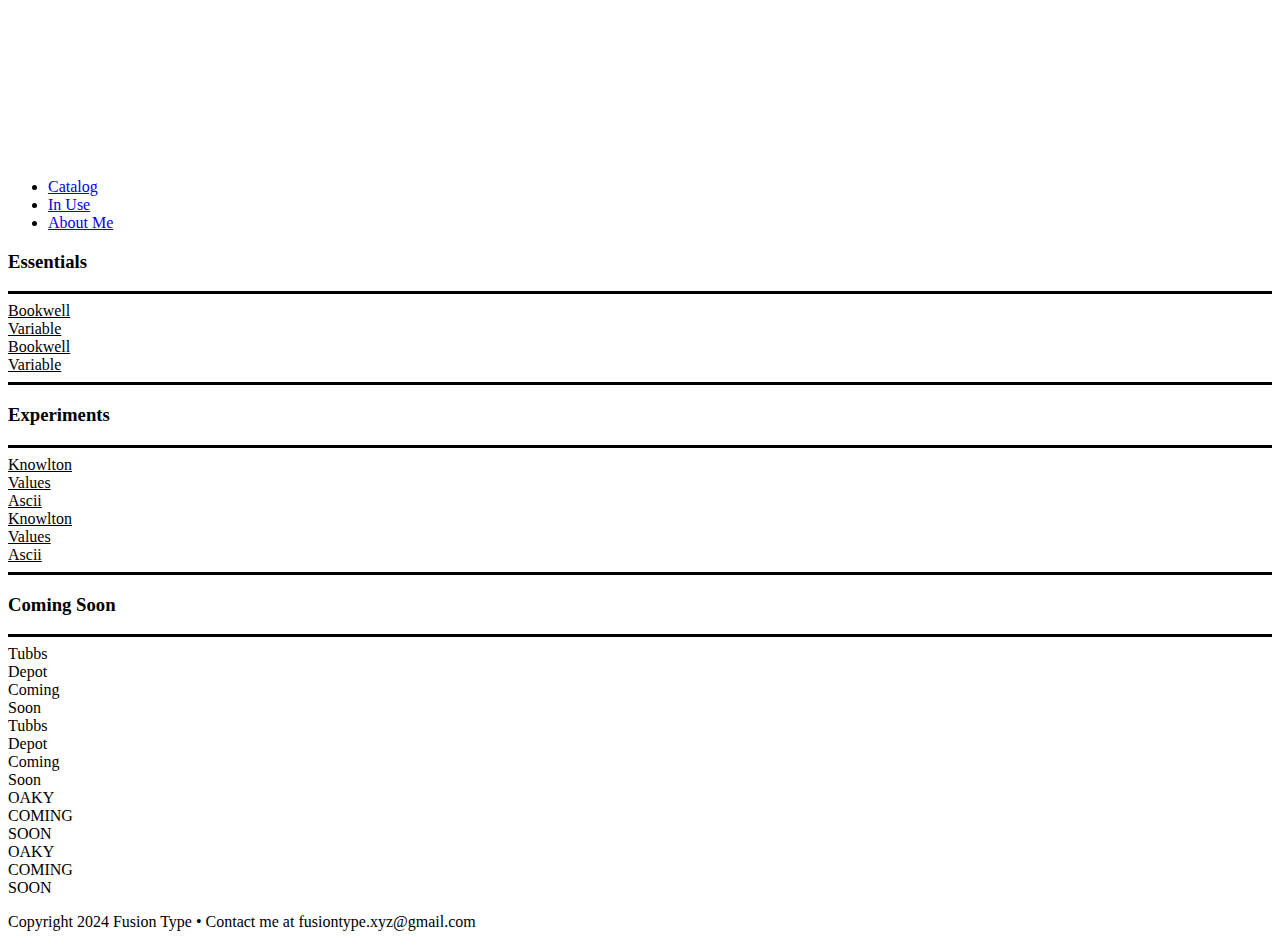
==== index.html @ b50e0040 "Update index.html" ====
<!DOCTYPE html>
<html lang="eng">
<head>
    <meta charset="UTF-8">
    <meta http-equiv="X-UA_Compatable" content="IE=edge">
    <meta name="viewport" content="with=device=width">
    <title>Fustion Type Foundry</title>
    <link rel="stylesheet" href="style.css">
    <link rel="icon" type="image/png" href="FAVICON.png">
</head>

<!-- <div class="navlogo">
    <img src="/images2/FusionTypeG.svg" alt="Fusion Type Logo" width="100%">
</div> -->

<div class="mainvid">
    <video width="100%" autoplay muted loop>
        <source src="FT WEB.mp4" type="video/mp4">
    Your browser does not support the video tag.
    </video>
</div>

<!-- <div class="navlogo">
    <img src="/images2/Fusion Type White.png" alt="Fusion Type Logo" style="width:100%">
</div> -->

<!-- <div class="arrowdown">
    <img src="/images2/Arrow down.png" alt="Arrow Down" style="width:100%">
</div> -->

<body>
    <nav class="navbar">
        <ul>
            <li><a href="index.html" class="active">Catalog</a></li>
            <li><a href="morework.html">In Use</a></li>
            <li><a href="about.html">About Me</a></li>
        </ul>
    </nav>

<h3>Essentials</h3>
<hr color="black" size="3">
<m1>
<a href="Bookwell.html" style="color: inherit;" target="_self">
<div class="marquee">
	<div class="marquee-content scroll">
		<div>Bookwell</div>
		<div>Variable</div>
	</div>
	<div class="marquee-content scroll">
		<div>Bookwell</div>
		<div>Variable</div>
	</div>
</div>
</a>
</m1>

<hr color="black" size="3">
<h3>Experiments</h3>
<hr color="black" size="3">
<m4>
    <a href="KV.html" style="color: inherit;"target="_self">
    <div class="marquee">
        <div class="marquee-content scroll">
            <div>Knowlton</div>
            <div>Values</div>
            <div>Ascii</div>
        </div>
        <div class="marquee-content scroll">
            <div>Knowlton</div>
            <div>Values</div>
            <div>Ascii</div>
        </div>
    </div>
    </a>
</m4>

<hr color="black" size="3">
<h3>Coming Soon</h3>
<hr color="black" size="3">

<m2>
    <a>
    <div class="marquee">
        <div class="marquee-content scroll">
            <div>Tubbs</div>
            <div>Depot</div>
            <div>Coming</div>
            <div>Soon</div>
        </div>
        <div class="marquee-content scroll">
            <div>Tubbs</div>
            <div>Depot</div>
            <div>Coming</div>
            <div>Soon</div>
        </div>
    </div>
    </a>
    </m2>
    
    <m3>
        <a>
        <div class="marquee">
            <div class="marquee-content scroll">
                <div>OAKY</div>
                <div>COMING</div>
                <div>SOON</div>
            </div>
            <div class="marquee-content scroll">
                <div>OAKY</div>
                <div>COMING</div>
                <div>SOON</div>
            </div>
        </div>
        </a>
    </m3>

</body>


<footer>
    <p>Copyright 2024 Fusion Type • Contact me at fusiontype.xyz@gmail.com</p>
</footer>

<div class="cursors"> 
    <div>
        <span> </span>
    </div>
</div>

<script src="cursors.js"></script>
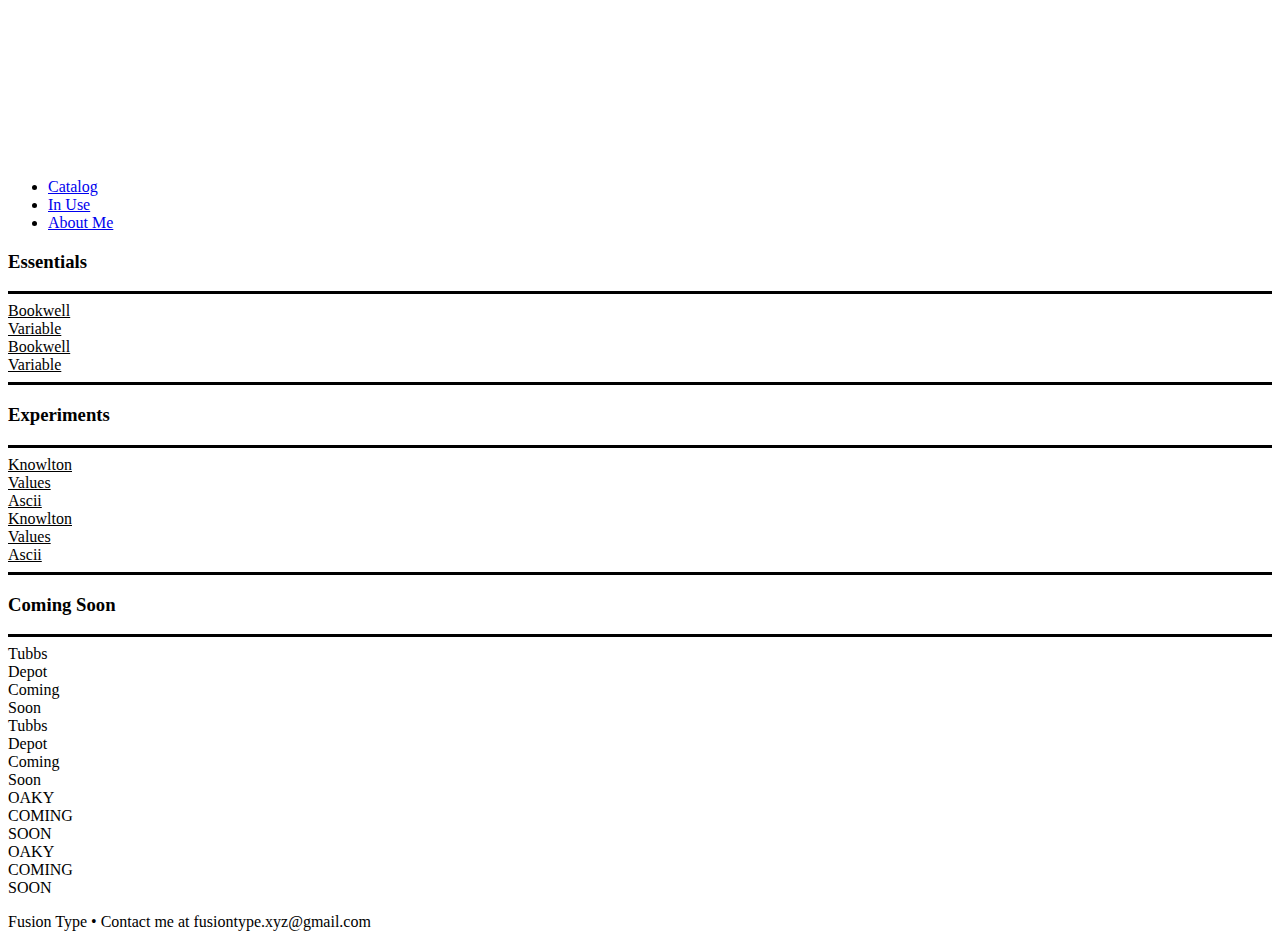
==== commit dfe6f212: "Update index.html" ====
--- a/index.html
+++ b/index.html
@@ -4,7 +4,7 @@
     <meta charset="UTF-8">
     <meta http-equiv="X-UA_Compatable" content="IE=edge">
     <meta name="viewport" content="with=device=width">
-    <title>Fustion Type Foundry</title>
+    <title>Fusion Type Foundry</title>
     <link rel="stylesheet" href="style.css">
     <link rel="icon" type="image/png" href="FAVICON.png">
 </head>
@@ -118,7 +118,7 @@
 
 
 <footer>
-    <p>Copyright 2024 Fusion Type • Contact me at fusiontype.xyz@gmail.com</p>
+    <p>Fusion Type • Contact me at fusiontype.xyz@gmail.com</p>
 </footer>
 
 <div class="cursors"> 
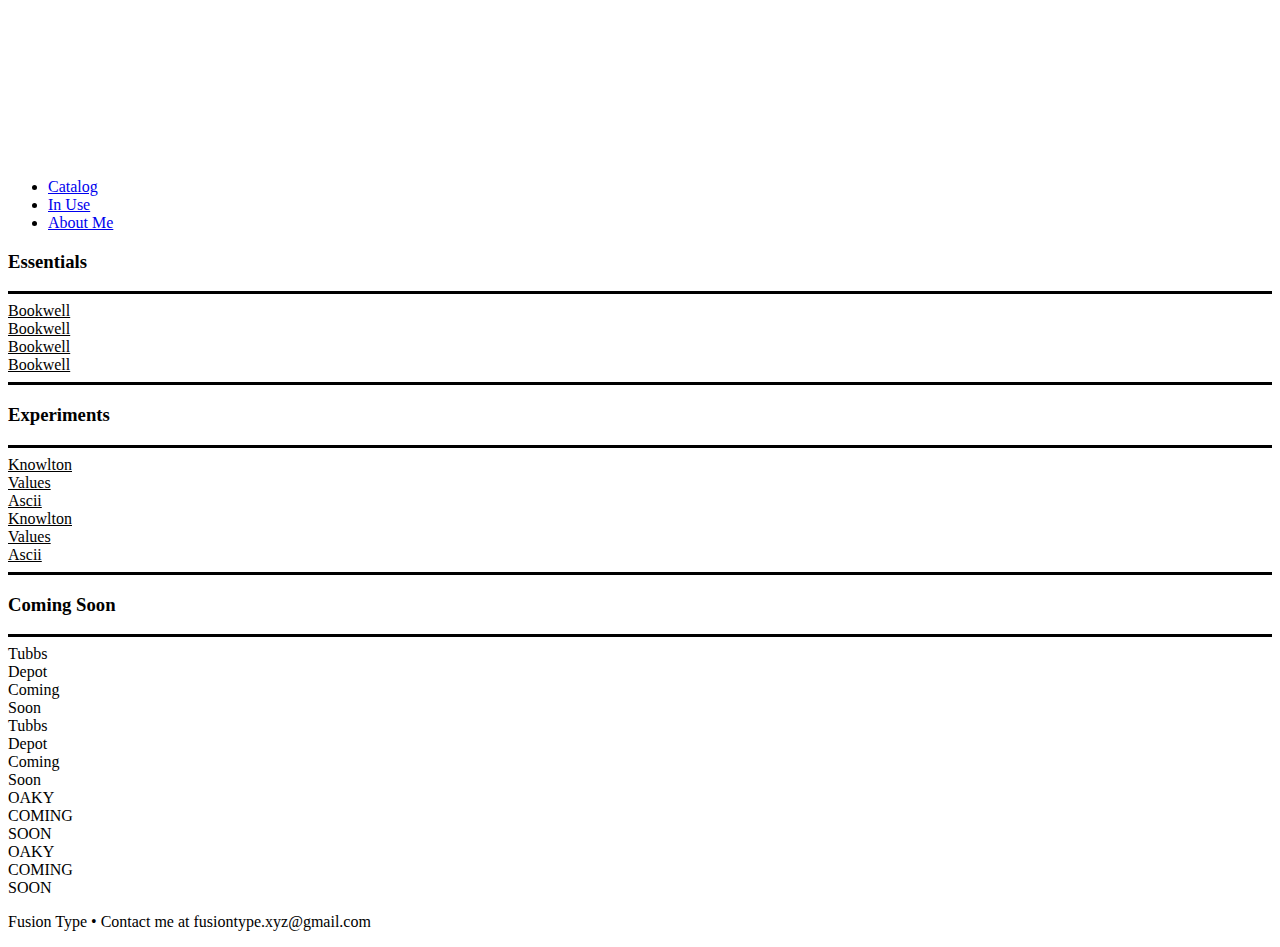
==== commit 2d0bf6fd: "Update index.html" ====
--- a/index.html
+++ b/index.html
@@ -44,11 +44,11 @@
 <div class="marquee">
 	<div class="marquee-content scroll">
 		<div>Bookwell</div>
-		<div>Variable</div>
+		<div>Bookwell</div>
 	</div>
 	<div class="marquee-content scroll">
 		<div>Bookwell</div>
-		<div>Variable</div>
+		<div>Bookwell</div>
 	</div>
 </div>
 </a>
